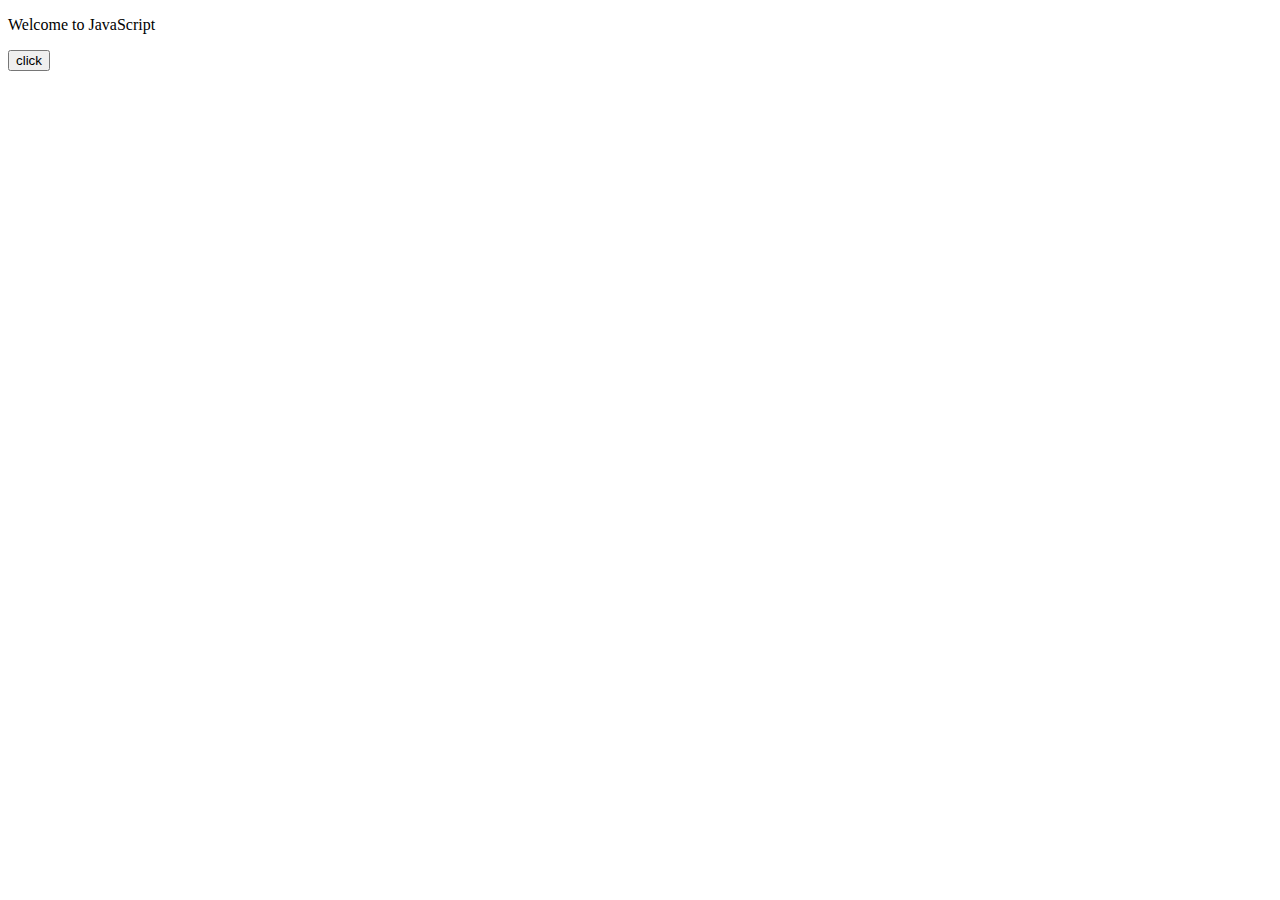
==== index.html @ 41e446dd "Created the File structure and basic style sheet, index page, and javascript page." ====
<!DOCTYPE html>
<html lang="en">
<head>
    <meta charset="UTF-8">
    <meta http-equiv="X-UA-Compatible" content="IE=edge">
    <meta name="viewport" content="width=device-width, initial-scale=1.0">
    <!--My stylesheet-->
    <link rel='stylesheet' type='text/css' media='screen' href='stylesheets/style.css'>
    <!--My javascript code-->
    <script src='javascript\scripts.js' type ='text/javascript'></script>
    <!-- Bootstrap stylesheet
    <link href="https://cdn.jsdelivr.net/npm/bootstrap@5.0.2/dist/css/bootstrap.min.css" 
        rel="stylesheet" integrity="sha384-EVSTQN3/azprG1Anm3QDgpJLIm9Nao0Yz1ztcQTwFspd3yD65VohhpuuCOmLASjC" crossorigin="anonymous">
    <title>Video game review site</title> -->
</head>
<body>
    <p>Welcome to JavaScript</p>  
    <form>  
    <input type="button" value="click" onclick="msg()"/>  
    </form>  
</body>
</html>
---- stylesheets/style.css ----
h1{
    color: aqua;
}
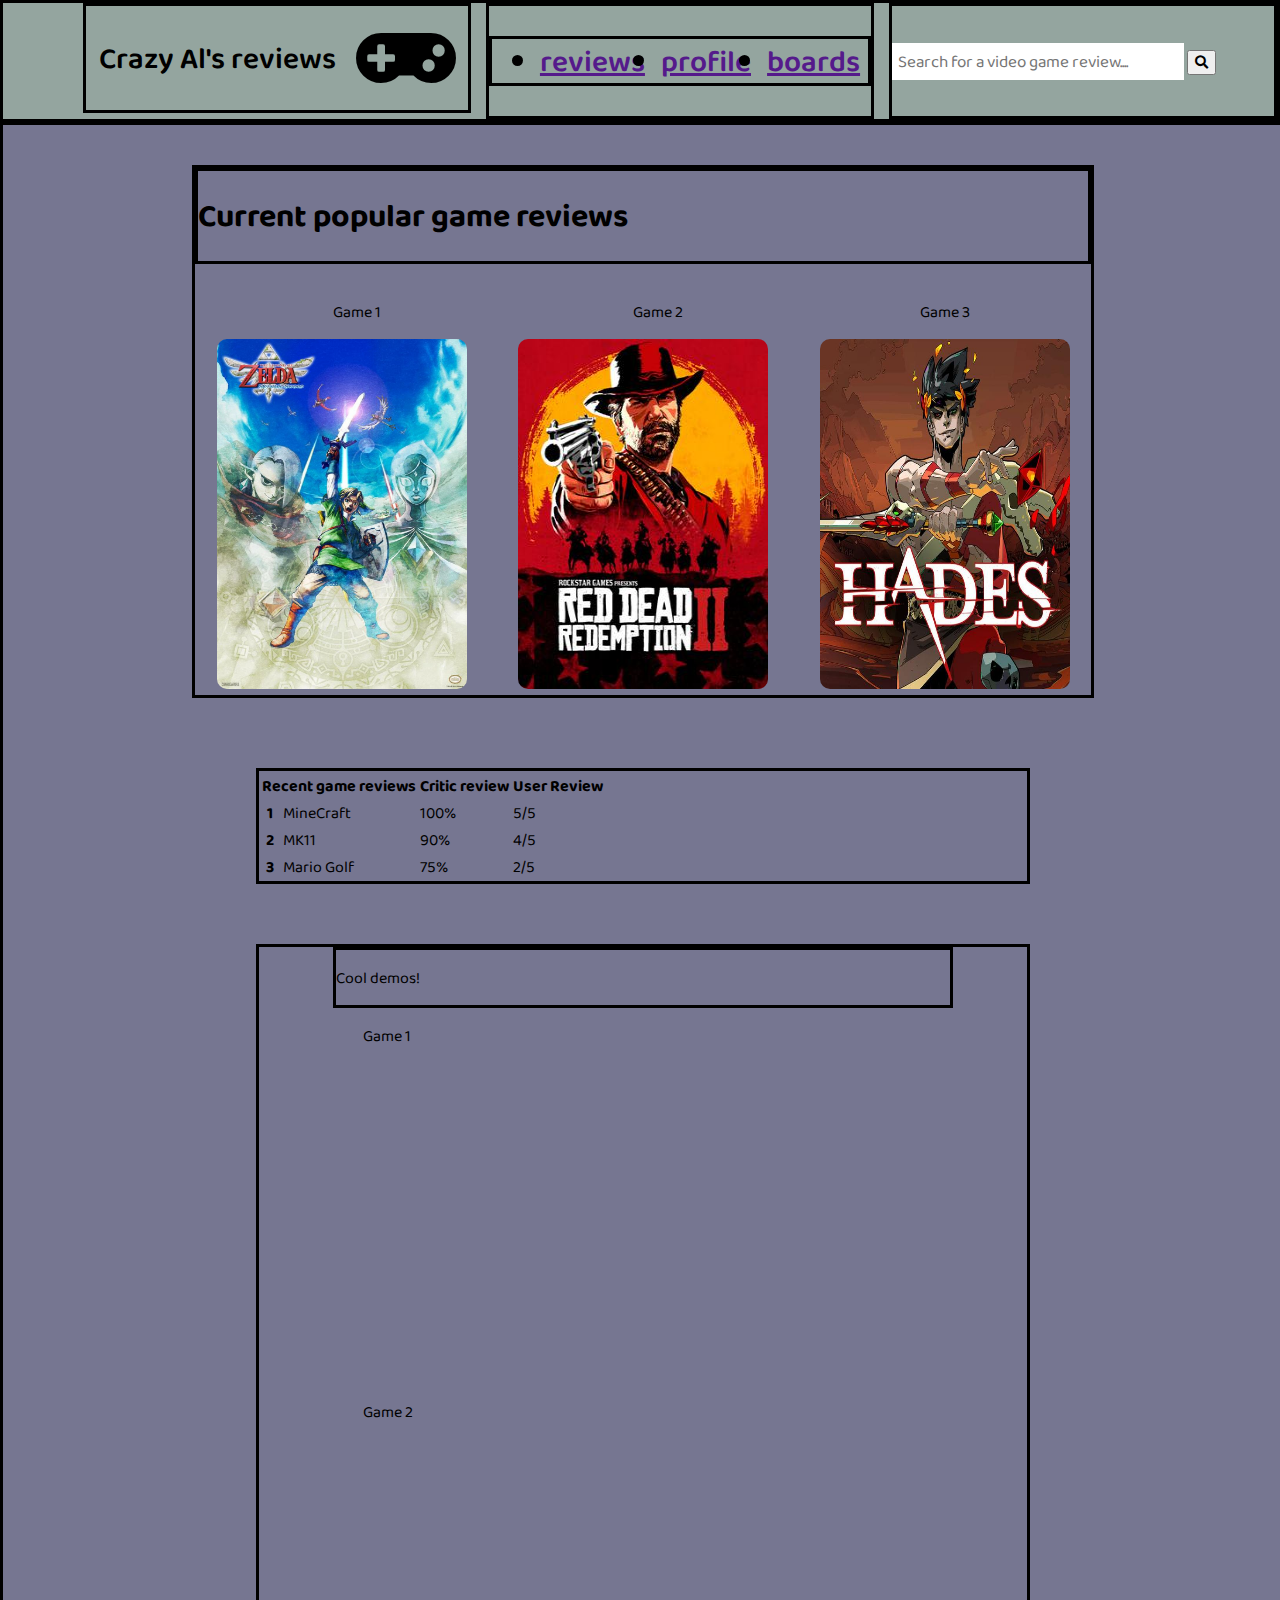
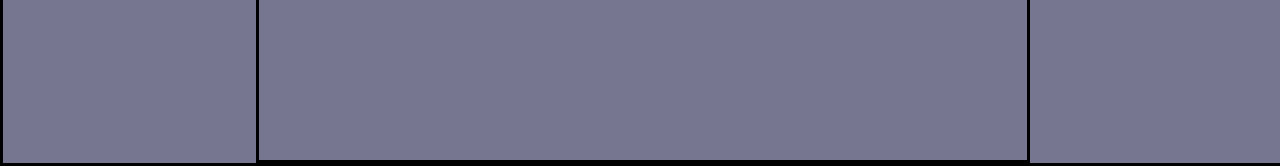
==== commit aa24268e: "Completed the rough draft of the home page. Still needs general styling, and final changes on titles" ====
--- a/index.html
+++ b/index.html
@@ -8,15 +8,149 @@
     <link rel='stylesheet' type='text/css' media='screen' href='stylesheets/style.css'>
     <!--My javascript code-->
     <script src='javascript\scripts.js' type ='text/javascript'></script>
-    <!-- Bootstrap stylesheet
+
+    <!--Icon CDN-->
+    <link rel="stylesheet" href="//use.fontawesome.com/releases/v5.0.7/css/all.css">
+    <!-- Bootstrap stylesheet-->
     <link href="https://cdn.jsdelivr.net/npm/bootstrap@5.0.2/dist/css/bootstrap.min.css" 
         rel="stylesheet" integrity="sha384-EVSTQN3/azprG1Anm3QDgpJLIm9Nao0Yz1ztcQTwFspd3yD65VohhpuuCOmLASjC" crossorigin="anonymous">
-    <title>Video game review site</title> -->
+    <!--Google fonts-->
+    <link rel="preconnect" href="https://fonts.googleapis.com">
+    <link rel="preconnect" href="https://fonts.gstatic.com" crossorigin>
+    <link href="https://fonts.googleapis.com/css2?family=Baloo+Chettan+2:wght@400;600;800&display=swap" rel="stylesheet">
+    <title>Video game review site</title>
+
+    <!--api key-->
+    <!--9601a985786d47588c59cb3e6c92cf33-->
+    <!--Internal style-->
+    <Style>
+        /*Fifth css selector*/
+        *{
+            font-family: 'Baloo Chettan 2', cursive;
+        }
+
+        .header-fonts{
+            font-weight:600;
+            font-size: 30px;
+        }
+
+        img{
+            width: 250px;
+            height: 350px;
+        }
+
+    </Style>
 </head>
 <body>
-    <p>Welcome to JavaScript</p>  
-    <form>  
-    <input type="button" value="click" onclick="msg()"/>  
-    </form>  
+    <nav id = "nav-bar" class = "nav-style">    
+
+        <div id = "identifiers" class="header-fonts">
+            <p style="padding-right:20px">Crazy Al's reviews</p>
+            <i class="fas fa-gamepad" style="font-size: 80px;"></i>
+        </div>
+
+
+        <div id = "nav-links" class="header-fonts">
+          <ul id = "link-list">
+               <li><a href="">reviews</a></li>
+               <li><a href="">profile</a></li>
+              <li><a href="">boards</a></li>
+            </ul>
+        </div>
+        <div id = "search">
+            <form action="/action_page.php">
+                <input type="text" placeholder="Search for a video game review...." name="search">
+                <button type="submit"><i class="fa fa-search"></i></button>
+              </form>
+        </div>
+    </nav>
+
+    <div id = "main-body" class="center">
+
+        <div id = "popular-games" class = "vertical-flex"`>
+            <div id = "popular-games-title" style="border: solid;"><h1>Current popular game reviews</h1></div>
+            <!--Inline Styling-->
+            <div id = "current-pop-games" class = "horizontal-flex">
+
+                <div>
+                    <div class = "horizontal-flex center-game-title"><p>Game 1</p></div>
+                    <div>
+                       <img src="resources/skyward.jpg" alt="skyward sword: legend of zelda"  
+                       style = "margin-right: 30px;border-radius: 10px;"> 
+                    </div>
+                </div>
+
+                <div>
+                    <div class = "horizontal-flex center-game-title"><p>Game 2</p></div>
+                    <div>
+                        <img src="resources/dead.jpg" alt="Cowboy game" 
+                        style="margin-right: 30px; border-radius: 10px;">
+                    </div>
+                </div>
+
+                <div>
+                    <div class = "horizontal-flex center-game-title"><p>Game 3</p></div>
+                    <div>
+                        <img src="resources/hades.jpg" alt="Greek game" 
+                        style="border-radius: 10px;">
+                    </div>
+                </div>
+
+            </div>
+
+        </div>
+
+        <div id = "review-table" class = "recent-reviews">
+            <table class="table">
+                <thead class="thead-dark">
+                  <tr>
+                    <th scope="col" colspan = "2">Recent game reviews</th>
+                    <th scope = "col">Critic review</th>
+                    <th scopre = "col">User Review</th>
+                  </tr>
+                </thead>
+                <tbody>
+                  <tr>
+                    <th scope="row">1</th>
+                    <td>MineCraft</td>
+                    <td>100%</td>
+                    <td>5/5</td>
+                  </tr>
+                  <tr>
+                    <th scope="row">2</th>
+                    <td>MK11</td>
+                    <td>90%</td>
+                    <td>4/5</td>
+                  </tr>
+                  <tr>
+                    <th scope="row">3</th>
+                    <td>Mario Golf</td>
+                    <td>75%</td>
+                    <td>2/5</td>
+                  </tr>
+                </tbody>
+              </table>
+        </div>
+
+        <div id = "game-demos">
+            <div id = "demo-title"><p>Cool demos!</p></div>
+            <div id = "gifs">
+                <div id = "demo-one">
+                    <p>Game 1</p>
+                    <iframe width="560" height="315" src="https://www.youtube.com/embed/o1igaMv46SY" 
+                    title="YouTube video player" frameborder="0" 
+                    allow="accelerometer; autoplay; clipboard-write; encrypted-media; gyroscope; picture-in-picture" 
+                    allowfullscreen></iframe>
+                </div>
+                <div id = "demo-two">
+                    <p>Game 2</p>
+                    <iframe width="560" height="315" src="https://www.youtube.com/embed/1O6Qstncpnc?controls=0" 
+                    title="YouTube video player" frameborder="0" 
+                    allow="accelerometer; autoplay; clipboard-write; encrypted-media; gyroscope; picture-in-picture"
+                     allowfullscreen></iframe>
+                </div>
+            </div>
+        </div>
+    </div>
 </body>
 </html>--- a/stylesheets/style.css
+++ b/stylesheets/style.css
@@ -1,3 +1,129 @@
-h1{
-    color: aqua;
+/*First css selector*/
+
+html, body{
+    margin: 0;
+    min-height: 100%;
+}
+
+body {
+    height: 100%;
+    display: flex;
+    flex-direction: column;
+}
+
+#nav-bar{
+    display: flex;
+    border: solid;
+    justify-content: space-between;
+    height: 15%;
+    position: relative;
+}
+
+#nav-links{
+    display: flex;
+    border:solid;
+    height: 100%;
+    width: 30%;
+}
+
+#identifiers{
+    display: flex;
+    border: solid;
+    width: 30%;
+    height: 100%;
+    margin-left: 80px;
+    justify-content: center;
+    align-items: center;
+}
+
+#search{
+    border: solid;
+    display: flex;
+    align-items: center;
+    width: 30%;
+}
+
+#main-body{
+    border: solid;
+    display: flex;
+    flex-direction: column;
+    align-items: center;
+    width: 100%;
+    height: 100%;
+    background-color: rgb(118, 118, 145);
+}
+
+#popular-games{
+    margin-top: 40px;
+    position: relative;
+    border: solid;
+    width: 70%;
+}
+
+#current-pop-games{
+    justify-content: space-evenly;
+    display: flex;
+}
+
+#review-table{
+    display: flex;
+    border: solid;
+    position: relative;
+    width: 60%;
+    margin-top: 70px;
+}
+
+#game-demos{
+    display: flex;
+    flex-direction: column;
+    border: solid;
+    align-items: center;
+    width: 60%;
+    margin-top: 60px;
+}
+
+#demo-title{
+    border: solid;
+    width: 80%;
+}
+
+#gifs{
+
+}
+/* second css selector*/
+div > ul{
+    display: flex;
+    border: solid;
+    width: 100%;
+    height: 100%;
+    justify-content: space-around;
+    align-items: center;
+}
+
+/*Third css selector*/
+.nav-style{
+    background-color: rgb(148, 165, 159);
+}
+
+/*Fourth css selector*/
+.nav-style input[type=text] {
+    padding: 6px;
+    font-size: 17px;
+    border: none;
+    width: 280px;
+  }
+
+
+.vertical-flex{
+    display: flex;
+    flex-direction: column;
+}
+
+.horizontal-flex{
+    display:flex;
+}
+
+.horizontal-flex.center-game-title{
+    margin-top: 20px;
+    justify-content: center;
 }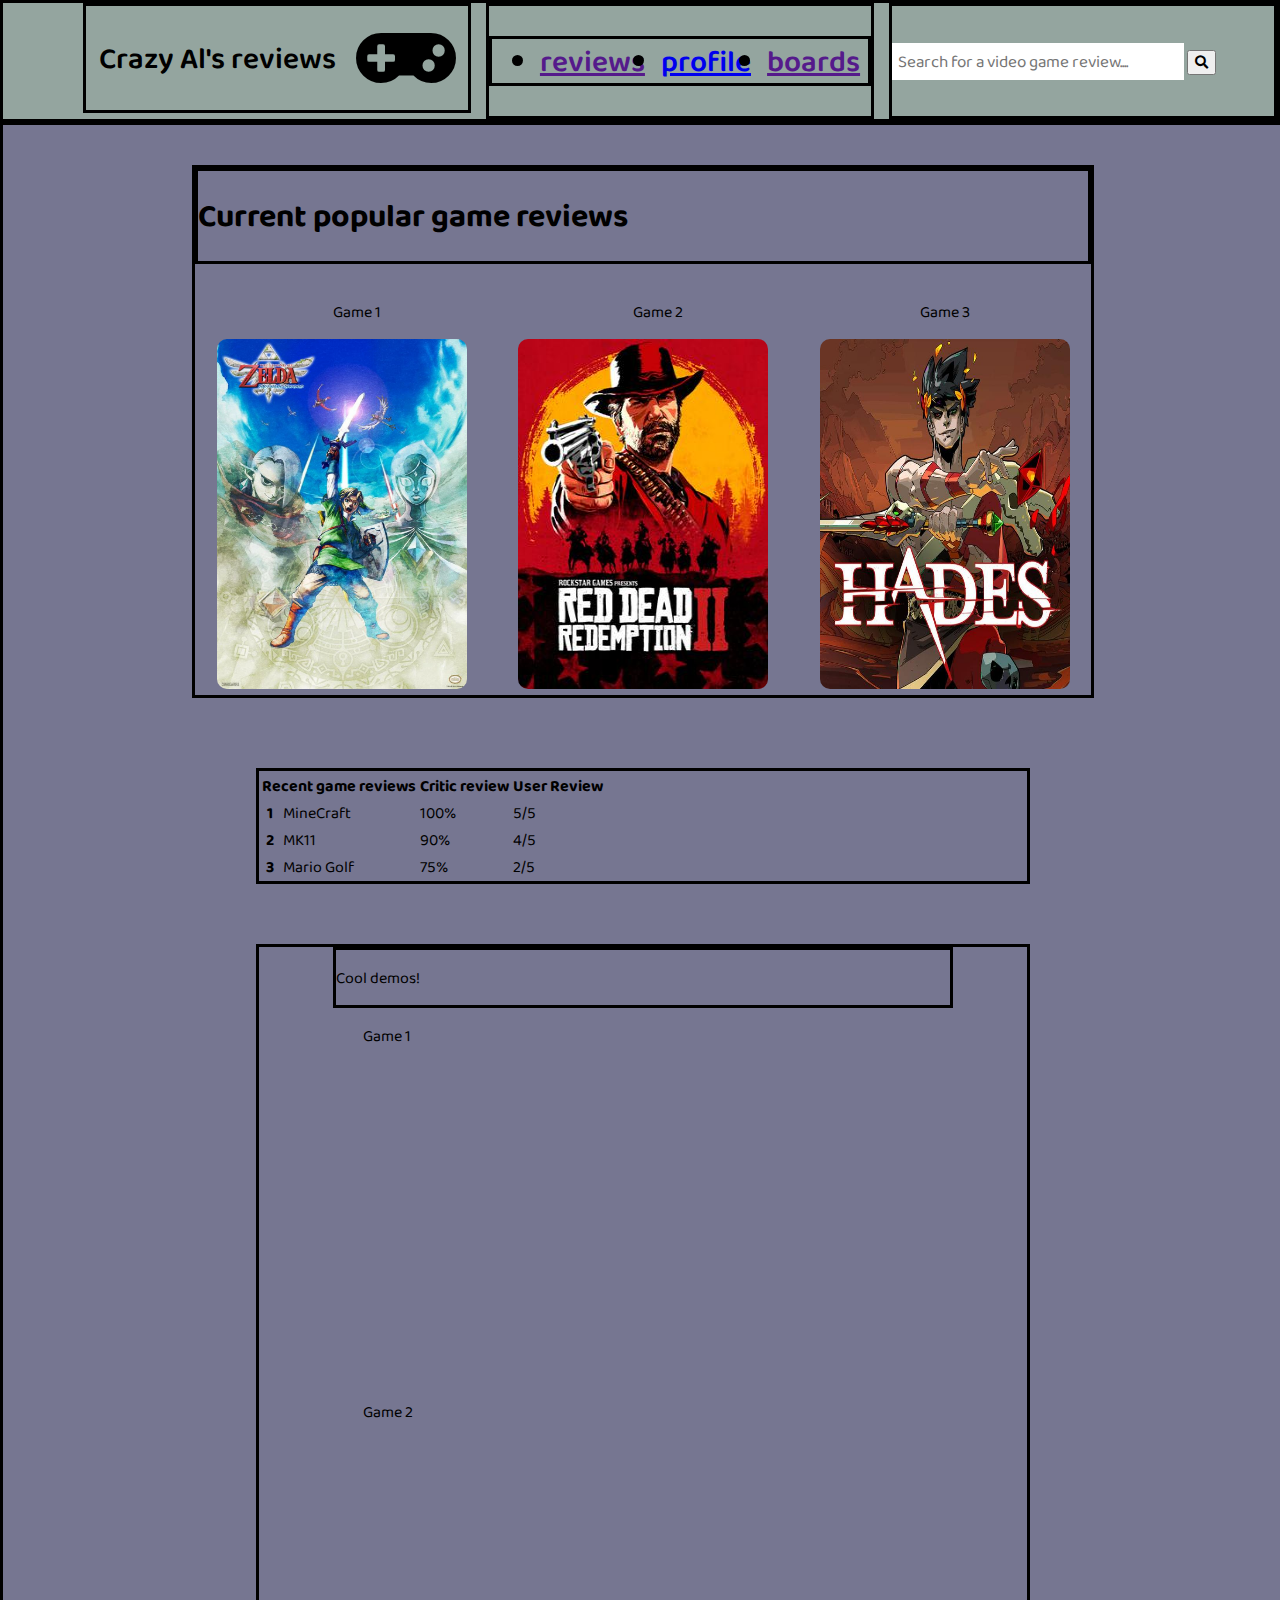
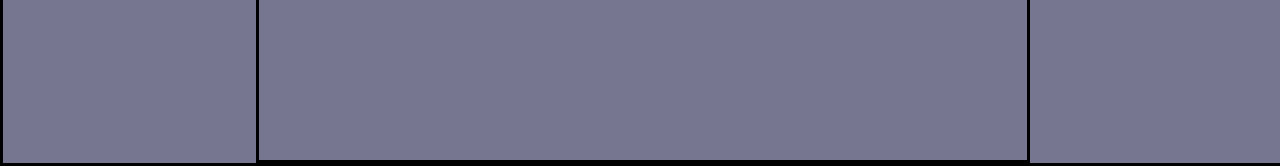
==== commit 7a18d3d7: "Finished rough draft on profile.html" ====
--- a/index.html
+++ b/index.html
@@ -53,7 +53,7 @@
         <div id = "nav-links" class="header-fonts">
           <ul id = "link-list">
                <li><a href="">reviews</a></li>
-               <li><a href="">profile</a></li>
+               <li><a href="profile.html">profile</a></li>
               <li><a href="">boards</a></li>
             </ul>
         </div>
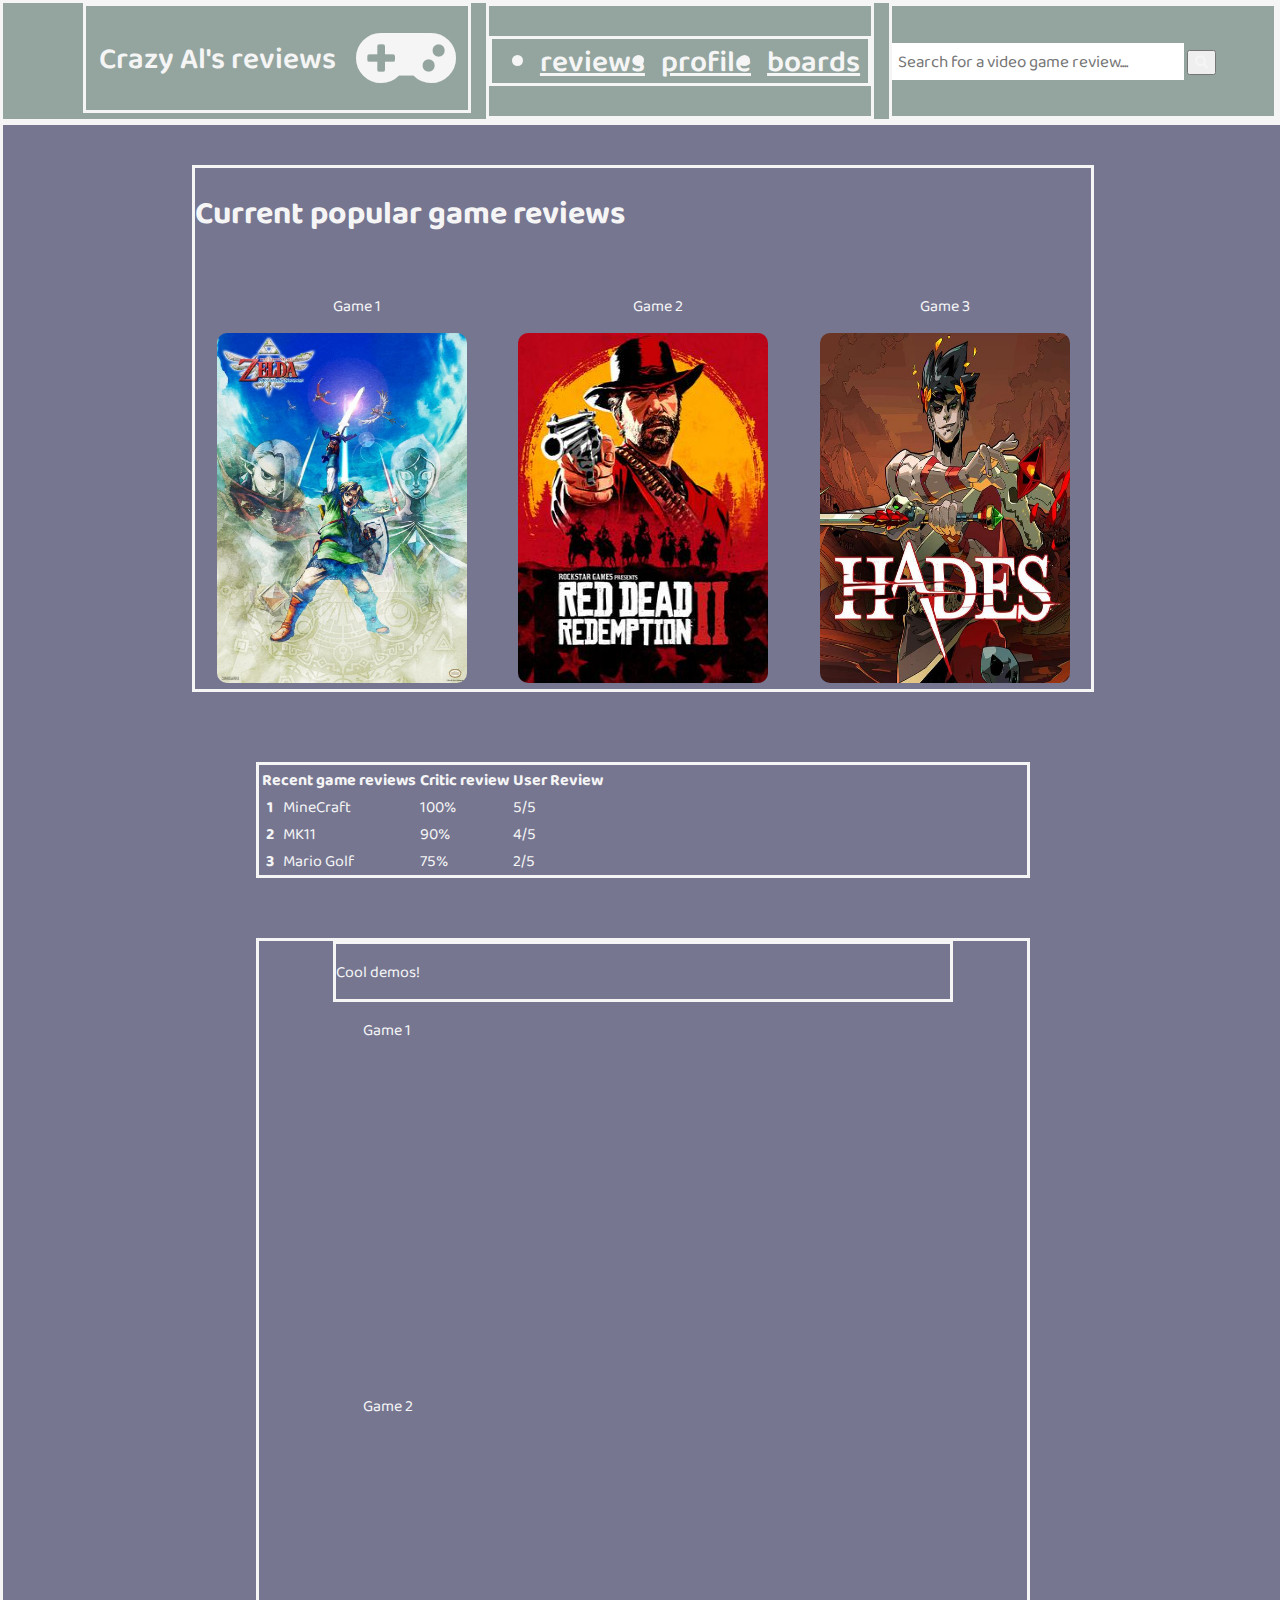
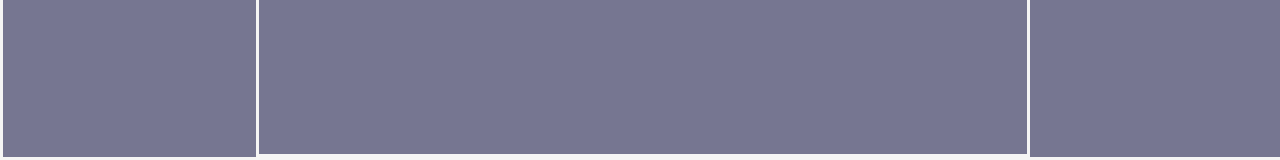
==== commit 6c7f2bfa: "Finished the rough draft of reviews page" ====
--- a/index.html
+++ b/index.html
@@ -6,8 +6,6 @@
     <meta name="viewport" content="width=device-width, initial-scale=1.0">
     <!--My stylesheet-->
     <link rel='stylesheet' type='text/css' media='screen' href='stylesheets/style.css'>
-    <!--My javascript code-->
-    <script src='javascript\scripts.js' type ='text/javascript'></script>
 
     <!--Icon CDN-->
     <link rel="stylesheet" href="//use.fontawesome.com/releases/v5.0.7/css/all.css">
@@ -27,13 +25,13 @@
         /*Fifth css selector*/
         *{
             font-family: 'Baloo Chettan 2', cursive;
+            color: whitesmoke;
         }
 
         .header-fonts{
             font-weight:600;
             font-size: 30px;
         }
-
         img{
             width: 250px;
             height: 350px;
@@ -52,7 +50,7 @@
 
         <div id = "nav-links" class="header-fonts">
           <ul id = "link-list">
-               <li><a href="">reviews</a></li>
+               <li><a href="reviews.html">reviews</a></li>
                <li><a href="profile.html">profile</a></li>
               <li><a href="">boards</a></li>
             </ul>
@@ -68,8 +66,7 @@
     <div id = "main-body" class="center">
 
         <div id = "popular-games" class = "vertical-flex"`>
-            <div id = "popular-games-title" style="border: solid;"><h1>Current popular game reviews</h1></div>
-            <!--Inline Styling-->
+            <div id = "popular-games-title"><h1>Current popular game reviews</h1></div>
             <div id = "current-pop-games" class = "horizontal-flex">
 
                 <div>
